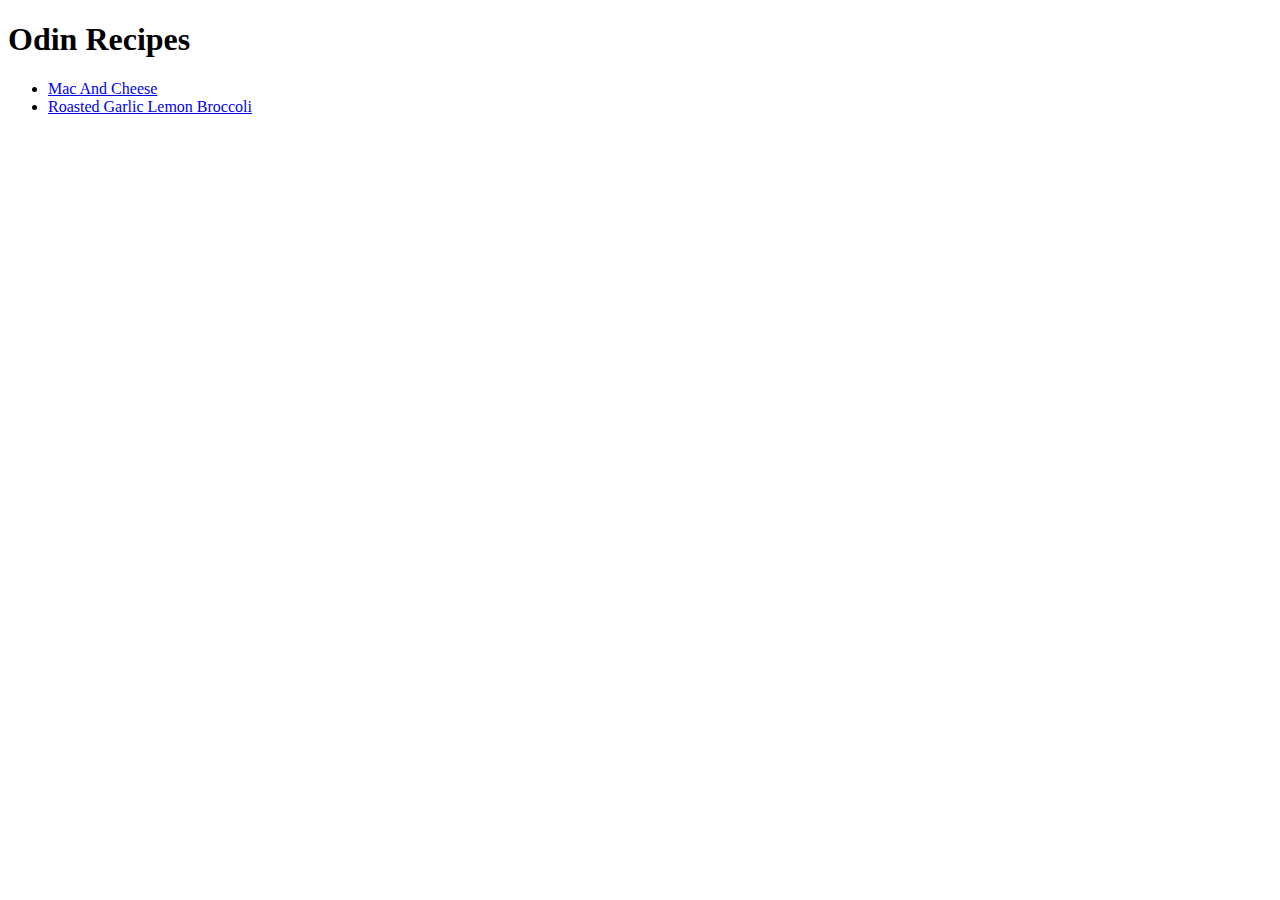
==== Odin Recipes/index.html @ c44313de "- created basic HTML skeleton and web structure for Odin Recipes project" ====
<!doctype html>
<html lang="eng">
    <head>
        <meta charset="utf-8" />
        <title>Recipes</title>
    </head>
    <body>
        <h1>Odin Recipes</h1>
        <ul>
            <li>
                <a
                    href="Recipes/MacAndCheese.html"
                    target="_blank"
                    rel="noopener noreferrer"
                    >Mac And Cheese</a
                >
            </li>
            <li>
                <a
                    href="Recipes/RoastedGarlicLemonBroccoli.html"
                    target="_blank"
                    rel="noopener noreferrer"
                    >Roasted Garlic Lemon Broccoli</a
                >
            </li>
        </ul>
    </body>
</html>
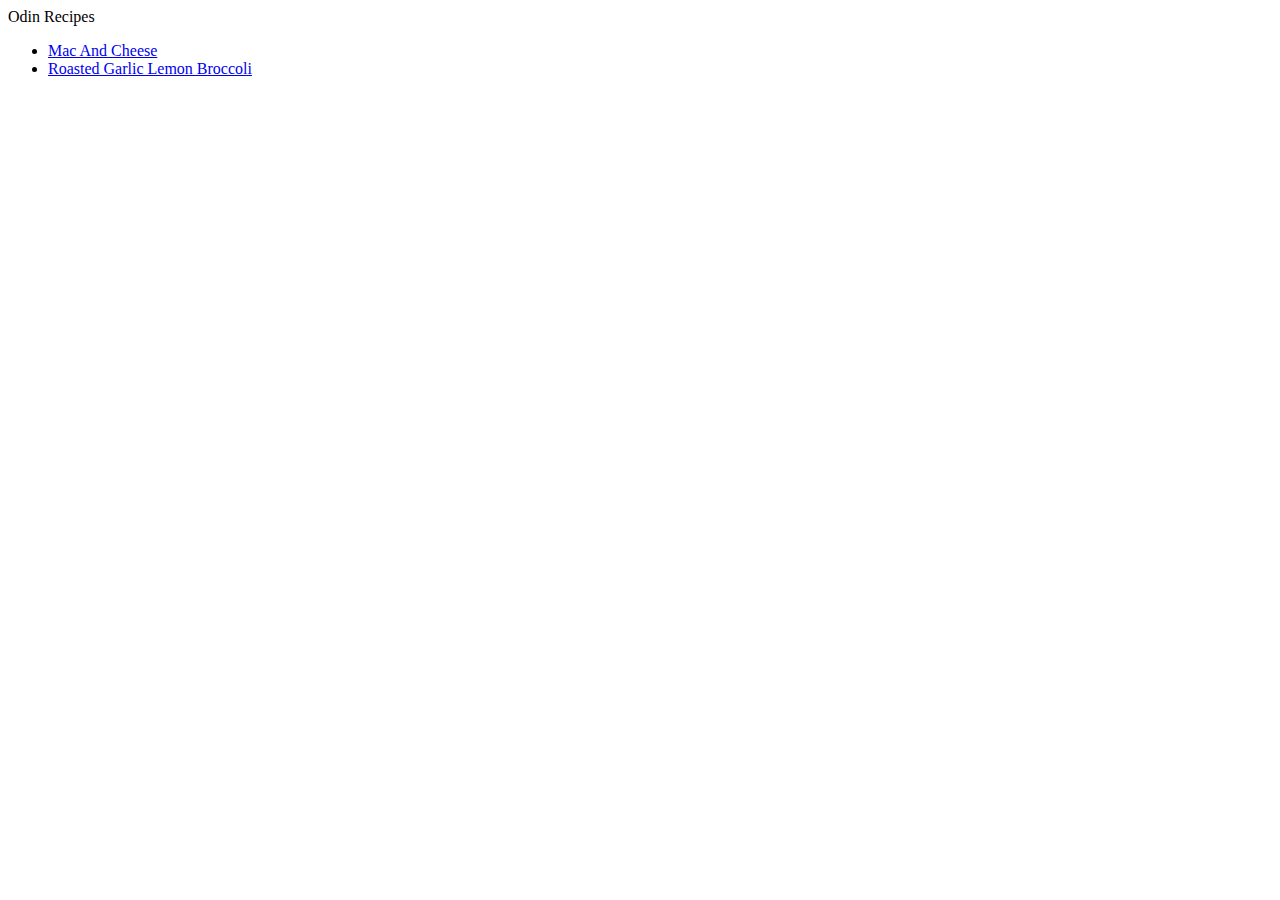
==== commit 96468441: "created divCanvas basic structure (ui,canvas sizing logic)" ====
--- a/Odin Recipes/index.html
+++ b/Odin Recipes/index.html
@@ -2,9 +2,13 @@
 <html lang="eng">
     <head>
         <meta charset="utf-8" />
+        <link
+            href="https://fonts.googleapis.com/css2?family=Montserrat:wght@600&family=Merriweather:wght@400;700&display=swap"
+            rel="stylesheet"
+        />
         <title>Recipes</title>
     </head>
-    <body>
+    <body
         <h1>Odin Recipes</h1>
         <ul>
             <li>
